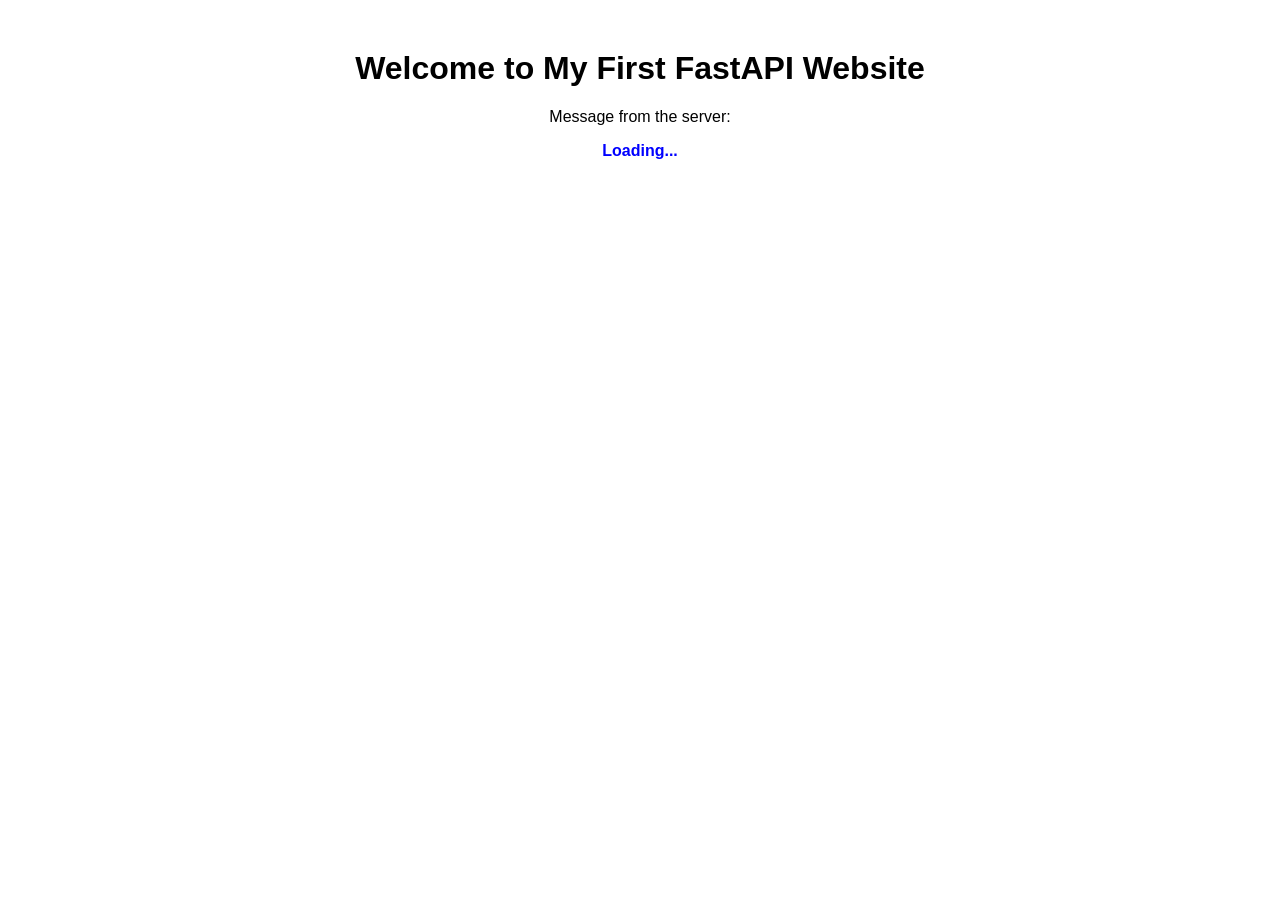
==== html/index.html @ 04222884 "Hooked the databases, changed the api logic a lil and solved most bugs." ====
<!DOCTYPE html>
<html lang="en">
<head>
    <meta charset="UTF-8">
    <meta name="viewport" content="width=device-width, initial-scale=1.0">
    <title>My FastAPI Website</title>
    
    <link rel="stylesheet" href="/static/style.css">
    
    <script src="/static/script.js" defer></script>
</head>
<body>

    <h1>Welcome to My First FastAPI Website</h1>
    
    <p>Message from the server:</p>
    <p id="api-data">Loading...</p>

</body>
</html>
---- static/style.css ----
/* static/style.css */
body { 
    font-family: Arial, sans-serif; 
    text-align: center; 
    margin-top: 50px; 
}

#api-data { 
    color: blue; 
    font-weight: bold; 
}
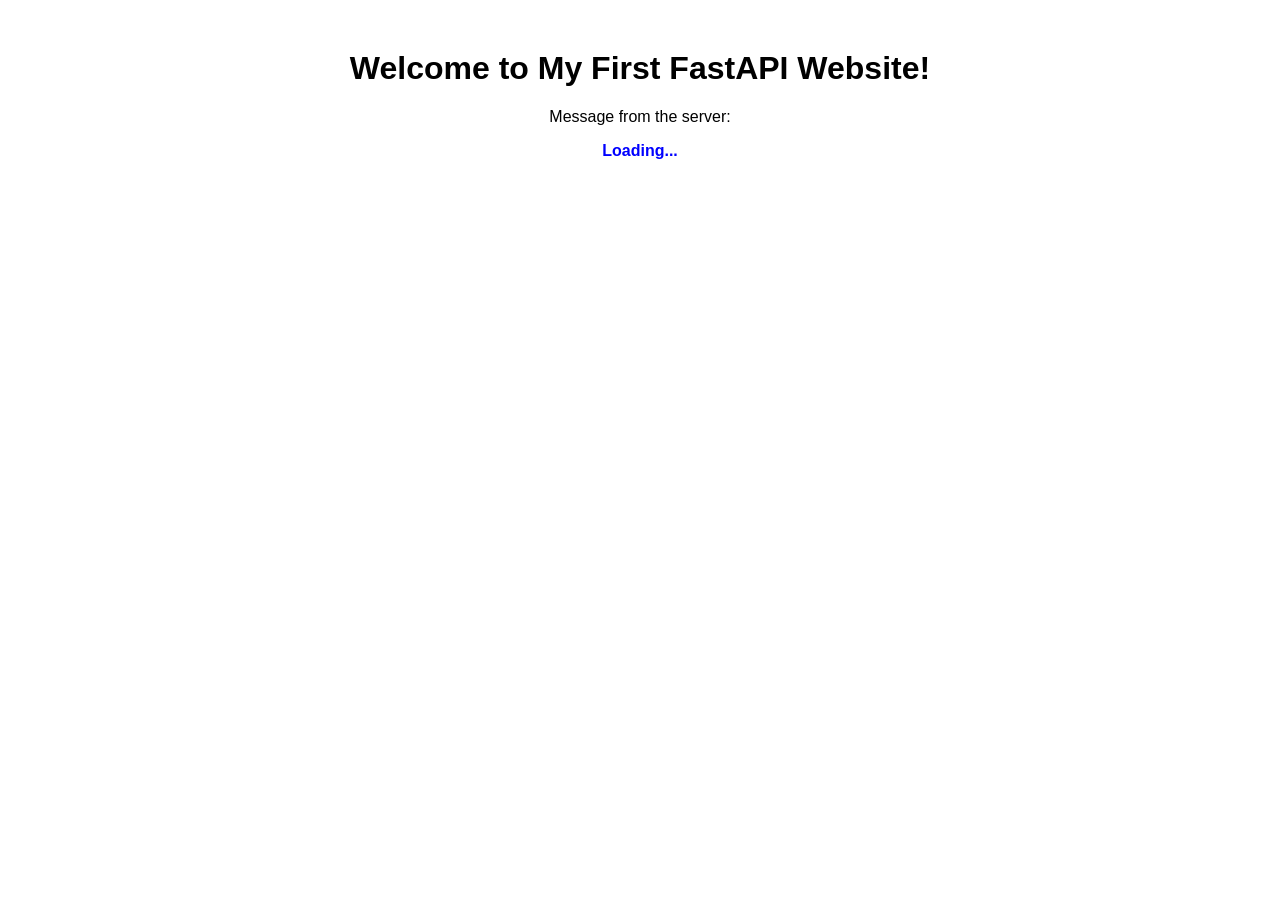
==== commit 219a5fde: "a" ====
--- a/html/index.html
+++ b/html/index.html
@@ -6,15 +6,14 @@
     <title>My FastAPI Website</title>
     
     <link rel="stylesheet" href="/static/style.css">
-    
-    <script src="/static/script.js" defer></script>
+    <script src="/static/load_Inventory.js" defer></script>
 </head>
-<body>
+    <body>
 
-    <h1>Welcome to My First FastAPI Website</h1>
-    
-    <p>Message from the server:</p>
-    <p id="api-data">Loading...</p>
+        <h1>Welcome to My First FastAPI Website!</h1>
+        
+        <p>Message from the server:</p>
+        <p id="api-data">Loading...</p>
 
-</body>
+    </body>
 </html>
